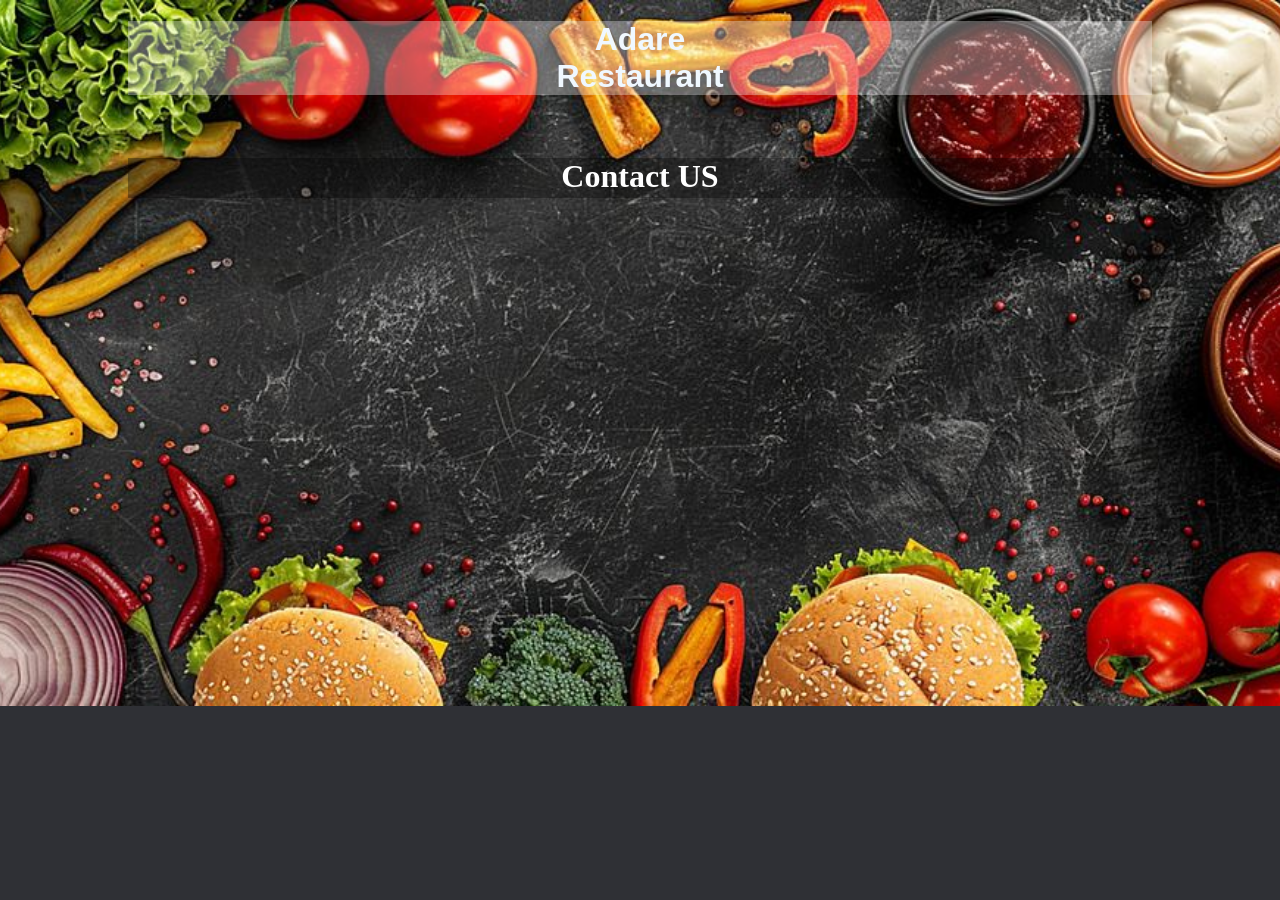
==== contact.html @ 537ec5a0 "Rename Contact.html to contact.html" ====
<!DOCTYPE html>
<html lang="en">
<head>
    <meta charset="UTF-8">
    <meta name="viewport" content="width=device-width, initial-scale=1.0">
    <title>Contact</title>
 <link rel="stylesheet" href="style.css">
</head>
<body>


    <div class="container">


   <header>
    <h1> Adare <br> Restaurant</h1>
   

   </header>    
   <nav>
    <h2>Contact US</h2>
   </nav>

   <main>
    
   </main>

</body>
</html>
---- style.css ----
body {
background-color: #2f3035;
background-image: url(images/background-adare-restaurant.jpg);
background-size: cover;
background-repeat: no-repeat;
background-position: center;

}


.container {
    margin-left:auto;
    margin-right:auto;
    width:1024px;
}




header {
    height: 110px;
    text-align: center;
    
}

nav {
    background-color:  rgba(0, 0, 0, 0.338);
    height:40px;
    text-align: center ;

}

main {
    height:400px;
    text-align: center;
    padding-top: 50px;
    padding-left: 240px;
    padding-right: 240px;
    padding-bottom: 50px;
}       

footer {
    background-color:  rgb(0, 0, 0, 0.338);
    height:100px;
}

h1{
    text-align: center;
    font-family: 'Franklin Gothic Medium', 'Arial Narrow', Arial, sans-serif;
    font-size: xx-large;
    color: aliceblue;
}

h2{
    font-size: xx-large;
    text-align: center;
    color:white;
}

p{
    font-size: xx-large;
    color: rgb(255, 255, 255);
    text-align: center; 
}

a{
    color: aliceblue;
    font-family: 'Franklin Gothic Medium', 'Arial Narrow', Arial, sans-serif;
}

nav a{
    text-decoration: none;
    font-size: 17px;
    padding-left: 10px;
    padding-right: 10px;
}

footer p{
    color: white;
    text-align: center;
    font-size: 20px;
}

main img {
    width: 100%;
    max-width: 900px;
    display: block;
    margin: 20px auto;
    border-radius: 10px;
}

main a {
    font-size: xx-large;
    text-decoration: none;
    background-color:  rgba(1, 248, 51,);

}

header h1 {
    background-color:  rgba(251, 249, 249, 0.338);

}
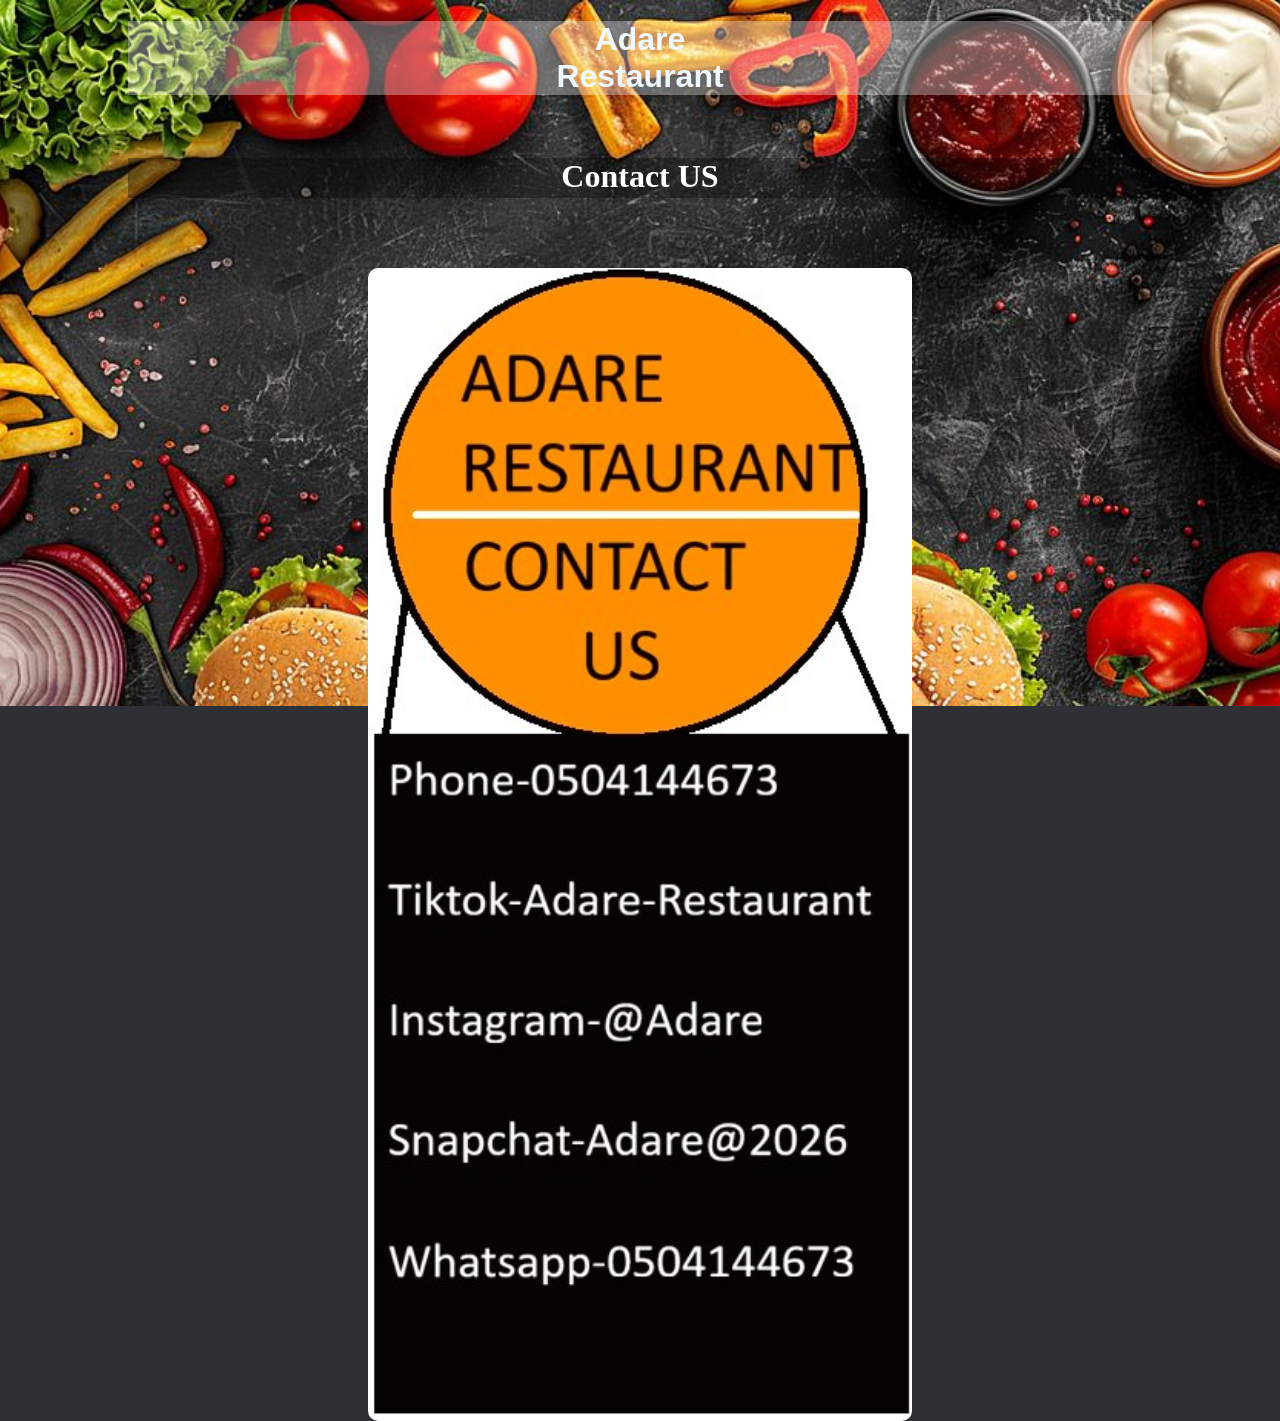
==== commit cbc56de9: "Update contact.html" ====
--- a/contact.html
+++ b/contact.html
@@ -22,7 +22,7 @@
    </nav>
 
    <main>
-    
+    <img src="images/contactus.jpg" class="contacts">
    </main>
 
 </body>
